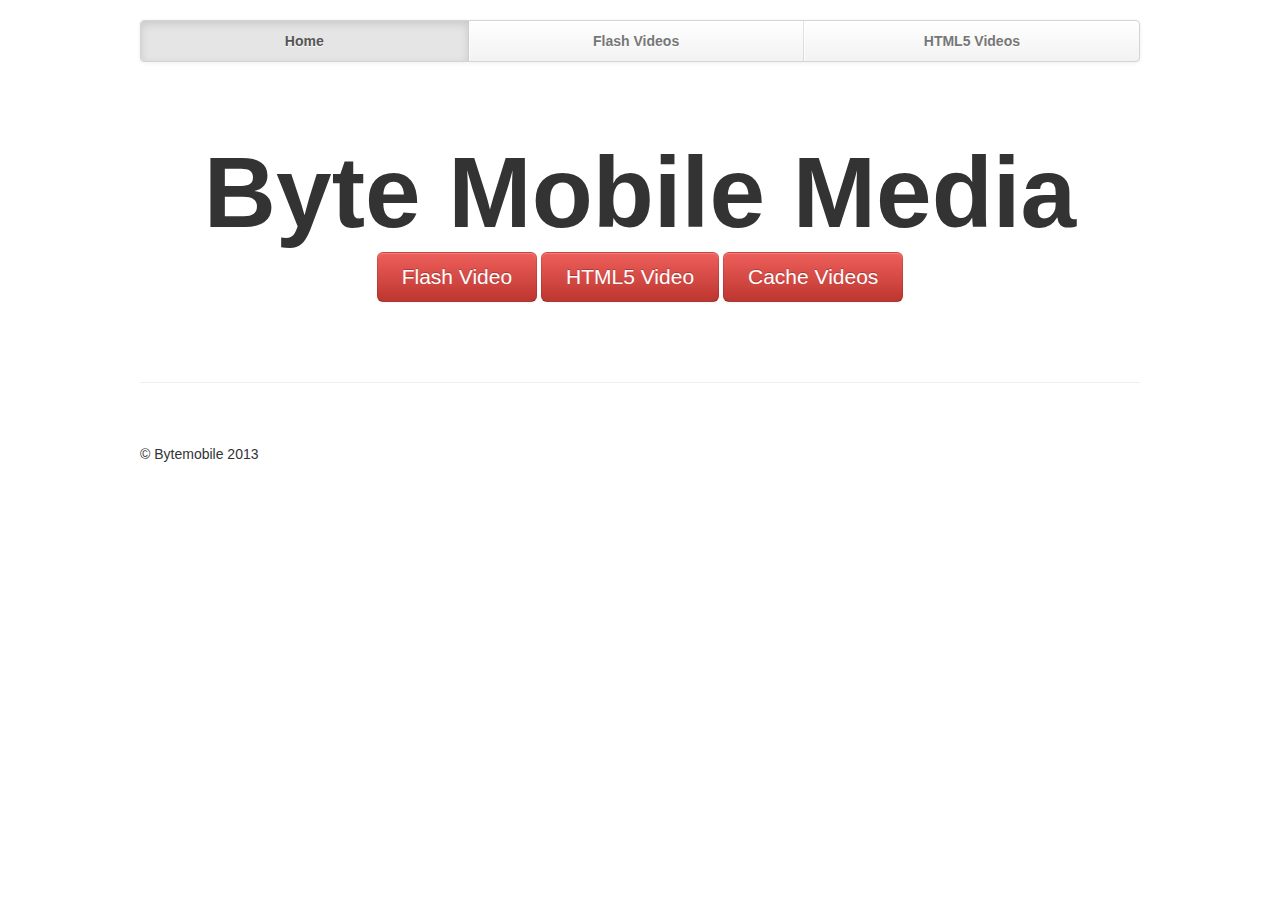
==== index.html @ 1bc18dfa "Included Cache Test Button" ====
<!DOCTYPE html>
<html lang="en">
  <head>
    <meta charset="utf-8">
    <title>Byte Mobile Media</title>
    <meta name="viewport" content="width=device-width, initial-scale=1.0">
    <meta name="description" content="">
    <meta name="author" content="">

    <!-- Le styles -->
    <link href="assets/css/bootstrap.css" rel="stylesheet">
    <style type="text/css">
      body {
        padding-top: 20px;
        padding-bottom: 60px;
      }

      /* Custom container */
      .container {
        margin: 0 auto;
        max-width: 1000px;
      }
      .container > hr {
        margin: 60px 0;
      }

      /* Main marketing message and sign up button */
      .jumbotron {
        margin: 80px 0;
        text-align: center;
      }
      .jumbotron h1 {
        font-size: 100px;
        line-height: 1;
      }
      .jumbotron .lead {
        font-size: 24px;
        line-height: 1.25;
      }
      .jumbotron .btn {
        font-size: 21px;
        padding: 14px 24px;
      }

      /* Supporting marketing content */
      .marketing {
        margin: 60px 0;
      }
      .marketing p + h4 {
        margin-top: 28px;
      }


      /* Customize the navbar links to be fill the entire space of the .navbar */
      .navbar .navbar-inner {
        padding: 0;
      }
      .navbar .nav {
        margin: 0;
        display: table;
        width: 100%;
      }
      .navbar .nav li {
        display: table-cell;
        width: 1%;
        float: none;
      }
      .navbar .nav li a {
        font-weight: bold;
        text-align: center;
        border-left: 1px solid rgba(255,255,255,.75);
        border-right: 1px solid rgba(0,0,0,.1);
      }
      .navbar .nav li:first-child a {
        border-left: 0;
        border-radius: 3px 0 0 3px;
      }
      .navbar .nav li:last-child a {
        border-right: 0;
        border-radius: 0 3px 3px 0;
      }
    </style>
    <link href="../assets/css/bootstrap-responsive.css" rel="stylesheet">

    <!-- HTML5 shim, for IE6-8 support of HTML5 elements -->
    <!--[if lt IE 9]>
      <script src="../assets/js/html5shiv.js"></script>
    <![endif]-->

    <!-- Fav and touch icons -->
    <link rel="apple-touch-icon-precomposed" sizes="144x144" href="../assets/ico/apple-touch-icon-144-precomposed.png">
    <link rel="apple-touch-icon-precomposed" sizes="114x114" href="../assets/ico/apple-touch-icon-114-precomposed.png">
      <link rel="apple-touch-icon-precomposed" sizes="72x72" href="../assets/ico/apple-touch-icon-72-precomposed.png">
                    <link rel="apple-touch-icon-precomposed" href="../assets/ico/apple-touch-icon-57-precomposed.png">
                                   <link rel="shortcut icon" href="../assets/ico/favicon.png">
  </head>

  <body>

    <div class="container">

      <div class="masthead">
        <div class="navbar">
          <div class="navbar-inner">
            <div class="container">
              <ul class="nav">
                <li class="active"><a href="#">Home</a></li>
                <li><a href="video/videoF4V.html">Flash Videos</a></li>
                <li><a href="video/videoHTML5.html">HTML5 Videos</a></li>
              </ul>
            </div>
          </div>
        </div><!-- /.navbar -->
      </div>

      <!-- Jumbotron -->
      <div class="jumbotron">
        
        <h1>Byte Mobile Media</h1>
        <a class="btn btn-large btn-danger" href="video/videoF4V.html">Flash Video</a>
        <a class="btn btn-large btn-danger" href="video/videoHTML5.html">HTML5 Video</a>
        <a class="btn btn-large btn-danger" href="cache_tests/cache_test.html">Cache Videos</a>
      </div>

      <hr>

      <div class="footer">
        <p>&copy; Bytemobile 2013</p>
      </div>

    </div> <!-- /container -->

    <!-- Le javascript
    ================================================== -->
    <!-- Placed at the end of the document so the pages load faster -->
    <script src="../assets/js/jquery.js"></script>
    <script src="../assets/js/bootstrap-transition.js"></script>
    <script src="../assets/js/bootstrap-alert.js"></script>
    <script src="../assets/js/bootstrap-modal.js"></script>
    <script src="../assets/js/bootstrap-dropdown.js"></script>
    <script src="../assets/js/bootstrap-scrollspy.js"></script>
    <script src="../assets/js/bootstrap-tab.js"></script>
    <script src="../assets/js/bootstrap-tooltip.js"></script>
    <script src="../assets/js/bootstrap-popover.js"></script>
    <script src="../assets/js/bootstrap-button.js"></script>
    <script src="../assets/js/bootstrap-collapse.js"></script>
    <script src="../assets/js/bootstrap-carousel.js"></script>
    <script src="../assets/js/bootstrap-typeahead.js"></script>

  </body>
</html>
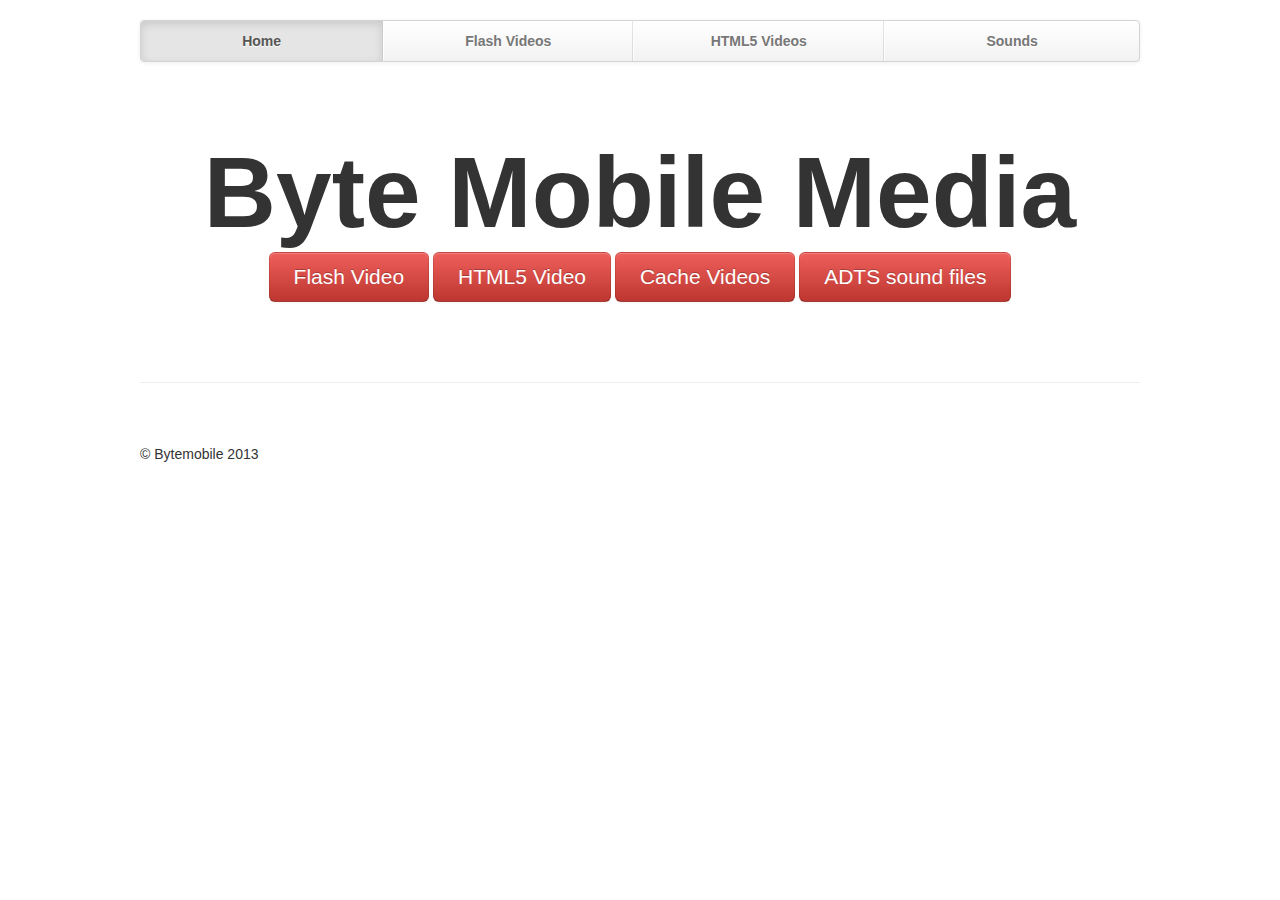
==== commit 17ecd978: "Nav Bar and Links FIX" ====
--- a/index.html
+++ b/index.html
@@ -108,6 +108,7 @@
                 <li class="active"><a href="#">Home</a></li>
                 <li><a href="video/videoF4V.html">Flash Videos</a></li>
                 <li><a href="video/videoHTML5.html">HTML5 Videos</a></li>
+                <li><a href="sounds/sounds.html">Sounds</a></li>
               </ul>
             </div>
           </div>
@@ -116,11 +117,12 @@
 
       <!-- Jumbotron -->
       <div class="jumbotron">
-        
+
         <h1>Byte Mobile Media</h1>
         <a class="btn btn-large btn-danger" href="video/videoF4V.html">Flash Video</a>
         <a class="btn btn-large btn-danger" href="video/videoHTML5.html">HTML5 Video</a>
         <a class="btn btn-large btn-danger" href="cache_tests/cache_test.html">Cache Videos</a>
+        <a class="btn btn-large btn-danger" href="sounds/sounds.html">ADTS sound files</a>
       </div>
 
       <hr>
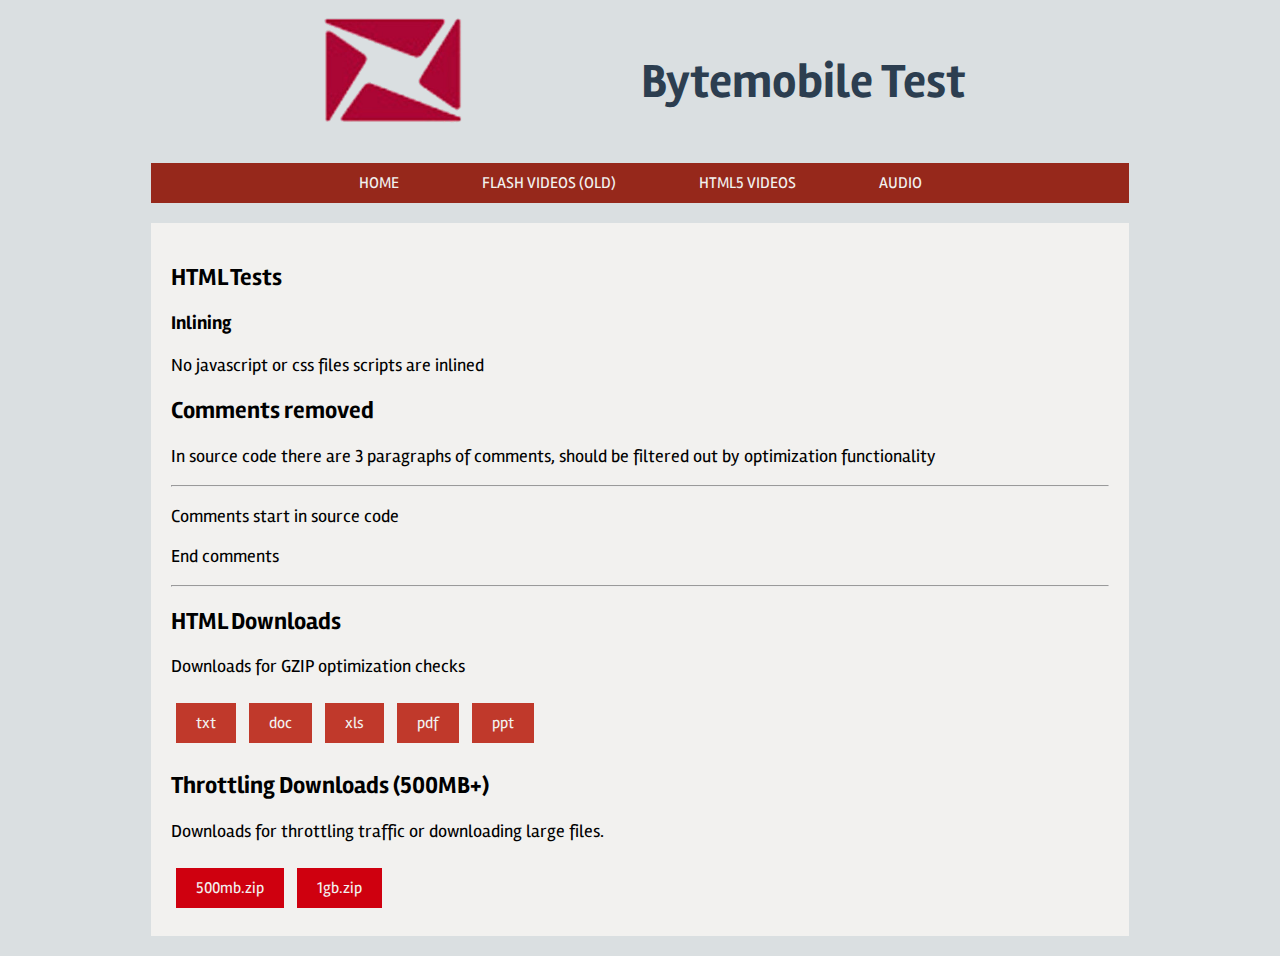
==== commit 4e6ba2d6: "Major Update - text only" ====
--- a/index.html
+++ b/index.html
@@ -1,154 +1,93 @@
-
-<!DOCTYPE html>
-<html lang="en">
+<!DOCTYPE html5>
+<html>
   <head>
     <meta charset="utf-8">
     <title>Byte Mobile Media</title>
-    <meta name="viewport" content="width=device-width, initial-scale=1.0">
-    <meta name="description" content="">
-    <meta name="author" content="">
+    <meta name="viewport" content="width=device-width,initial-scale=1">
+<!-- css and formatting -->
+    <link rel="stylesheet" type="text/css" href="assets/css/styles.css">
+    <link rel="stylesheet" type="text/css" href="assets/css/gridism.css">
+    <link rel="stylesheet" type="text/css" href="assets/css/font-awesome.min.css">  
 
-    <!-- Le styles -->
-    <link href="assets/css/bootstrap.css" rel="stylesheet">
-    <style type="text/css">
-      body {
-        padding-top: 20px;
-        padding-bottom: 60px;
-      }
+    <script src="assets/js/bigSlide.min.js"></script>
+    <script src="assets/js/jquery-1.10.2.min.js"></script>
 
-      /* Custom container */
-      .container {
-        margin: 0 auto;
-        max-width: 1000px;
-      }
-      .container > hr {
-        margin: 60px 0;
-      }
+<!-- FONTS -->
+    <link href='http://fonts.googleapis.com/css?family=Rambla:400,700' rel='stylesheet' type='text/css'>
 
-      /* Main marketing message and sign up button */
-      .jumbotron {
-        margin: 80px 0;
-        text-align: center;
-      }
-      .jumbotron h1 {
-        font-size: 100px;
-        line-height: 1;
-      }
-      .jumbotron .lead {
-        font-size: 24px;
-        line-height: 1.25;
-      }
-      .jumbotron .btn {
-        font-size: 21px;
-        padding: 14px 24px;
-      }
+    <link rel="shortcut icon" href="old/assets/ico/favicon.png">
 
-      /* Supporting marketing content */
-      .marketing {
-        margin: 60px 0;
-      }
-      .marketing p + h4 {
-        margin-top: 28px;
-      }
-
-
-      /* Customize the navbar links to be fill the entire space of the .navbar */
-      .navbar .navbar-inner {
-        padding: 0;
-      }
-      .navbar .nav {
-        margin: 0;
-        display: table;
-        width: 100%;
-      }
-      .navbar .nav li {
-        display: table-cell;
-        width: 1%;
-        float: none;
-      }
-      .navbar .nav li a {
-        font-weight: bold;
-        text-align: center;
-        border-left: 1px solid rgba(255,255,255,.75);
-        border-right: 1px solid rgba(0,0,0,.1);
-      }
-      .navbar .nav li:first-child a {
-        border-left: 0;
-        border-radius: 3px 0 0 3px;
-      }
-      .navbar .nav li:last-child a {
-        border-right: 0;
-        border-radius: 0 3px 3px 0;
-      }
-    </style>
-    <link href="../assets/css/bootstrap-responsive.css" rel="stylesheet">
-
-    <!-- HTML5 shim, for IE6-8 support of HTML5 elements -->
-    <!--[if lt IE 9]>
-      <script src="../assets/js/html5shiv.js"></script>
-    <![endif]-->
-
-    <!-- Fav and touch icons -->
-    <link rel="apple-touch-icon-precomposed" sizes="144x144" href="../assets/ico/apple-touch-icon-144-precomposed.png">
-    <link rel="apple-touch-icon-precomposed" sizes="114x114" href="../assets/ico/apple-touch-icon-114-precomposed.png">
-      <link rel="apple-touch-icon-precomposed" sizes="72x72" href="../assets/ico/apple-touch-icon-72-precomposed.png">
-                    <link rel="apple-touch-icon-precomposed" href="../assets/ico/apple-touch-icon-57-precomposed.png">
-                                   <link rel="shortcut icon" href="../assets/ico/favicon.png">
   </head>
 
-  <body>
+<body class="wrapper push">
+ 
+<div class="wrap whole">
+  <div class="grid">
+    <a href="#menu" class="menu-link pull-left hide-until-mobiles"></a>
+    <div class="unit one-third align-right center-on-mobiles"><img class="ri" src="assets/img/byte_logo.png"> </div>
+    <div class="unit two-thirds align-center title"><h1>Bytemobile Test</h1></div>
+  </div>
+</div>
+<!-- NAV MENUS -->
+<div class="wrap grid whole">
+  <nav id="menu" class="panel" role="navigation">
+        <ul>
+            <li><a class="nav_link" href="index.html">Home</a></li>
+            <li><a class="nav_link" href="old/video/videoF4V.html">Flash Videos (old)</a></li>
+            <li><a class="nav_link" href="html5.html">HTML5 Videos</a></li>
+            <li><a class="nav_link" href="audio.html">Audio</a></li>
+        </ul>
+  </nav>
+    <div class="full_bar">
+          <div class="nav hide-on-mobiles">
+            <ul>
+              <li><a href="index.html">Home</a></li>
+              <li><a href="old/video/videoF4V.html">Flash Videos (old)</a></li>
+              <li><a href="html5.html">HTML5 Videos</a></li>
+              <li><a href="audio.html">Audio</a></li>
+            </ul>
+          </div>
+      </div>
+</div>
 
-    <div class="container">
+<div class="wrap grid whole">
+  <div class="content">
+    <h2>HTML Tests</h2>
+    <h3>Inlining</h3>
+    <p>No javascript or css files scripts are inlined</p>
 
-      <div class="masthead">
-        <div class="navbar">
-          <div class="navbar-inner">
-            <div class="container">
-              <ul class="nav">
-                <li class="active"><a href="#">Home</a></li>
-                <li><a href="video/videoF4V.html">Flash Videos</a></li>
-                <li><a href="video/videoHTML5.html">HTML5 Videos</a></li>
-                <li><a href="sounds/sounds.html">Sounds</a></li>
-              </ul>
-            </div>
-          </div>
-        </div><!-- /.navbar -->
-      </div>
+    <h2>Comments removed</h2>
+    <p>In source code there are 3 paragraphs of comments, should be filtered out by optimization functionality</p>
+    <hr>
+    <p>Comments start in source code</p>
+    <!-- COMMENTS -->
+    <!-- Lorem ipsum dolor sit amet, consectetur adipiscing elit. Pellentesque augue ipsum, volutpat ac vulputate at, fermentum id mauris. Donec vitae leo diam. Morbi ultricies leo a scelerisque blandit. Fusce dignissim consectetur pellentesque. Curabitur pharetra fringilla odio, quis lacinia odio rutrum sit amet. Sed ligula purus, cursus eget metus eget, iaculis egestas elit. Vestibulum malesuada commodo nisl vitae eleifend. Vestibulum lorem lectus, vehicula ac molestie eu, commodo eget massa. In augue enim, accumsan ac turpis et, tristique varius ligula.
 
-      <!-- Jumbotron -->
-      <div class="jumbotron">
+    Sed tempus nibh at elit bibendum posuere. Etiam diam nulla, vulputate quis magna id, convallis mollis tortor. Maecenas sollicitudin magna vel nunc viverra, id venenatis ligula rutrum. Maecenas vulputate lobortis sem vitae fringilla. Pellentesque dolor mi, dignissim vitae facilisis molestie, fermentum ut orci. Etiam bibendum pellentesque auctor. Class aptent taciti sociosqu ad litora torquent per conubia nostra, per inceptos himenaeos. Morbi sollicitudin, mauris nec imperdiet sollicitudin, magna nisl sodales enim, ut facilisis odio massa ac nulla.
 
-        <h1>Byte Mobile Media</h1>
-        <a class="btn btn-large btn-danger" href="video/videoF4V.html">Flash Video</a>
-        <a class="btn btn-large btn-danger" href="video/videoHTML5.html">HTML5 Video</a>
-        <a class="btn btn-large btn-danger" href="cache_tests/cache_test.html">Cache Videos</a>
-        <a class="btn btn-large btn-danger" href="sounds/sounds.html">ADTS sound files</a>
-      </div>
+    In rhoncus nulla et quam porttitor ornare. Praesent metus sem, mattis quis tempor sed, suscipit id risus. Sed adipiscing aliquet nisi, bibendum auctor neque. Proin eget ante et magna semper pharetra ut at leo. Integer lacus tortor, dapibus sit amet neque non, hendrerit sollicitudin quam. Cras ante risus, ultrices sed egestas nec, vestibulum a turpis. Aliquam vehicula, libero aliquam ultrices fermentum, tortor dolor tempor enim, ac pellentesque dui quam eget mi. Vivamus euismod interdum nibh, vel porta magna pulvinar et. In hac habitasse platea dictumst. Morbi quis pharetra nibh. Aliquam rutrum est tincidunt augue condimentum volutpat. Duis sit amet mi est. -->
+    <p>End comments</p>
+    <hr>
+    <h2>HTML Downloads</h2>
+      <p>Downloads for GZIP optimization checks</p>
+      <div class="btn dark_highlight"><a href="assets/files/commands_notes.txt" target="_blank">TXT</a></div>
+      <div class="btn dark_highlight"><a href="assets/files/image_resizing_lab.docx" target="_blank">DOC</a></div>
+      <div class="btn dark_highlight"><a href="assets/files/R7_sample.xlsx" target="_blank">XLS</a></div>
+      <div class="btn dark_highlight"><a href="assets/files/rtmp_specification_1.0.pdf" target="_blank">PDF</a></div>
+      <div class="btn dark_highlight"><a href="assets/files/T3100_tips.pptx" target="_blank">PPT</a></div>
+    <h2>Throttling Downloads (500MB+)</h2>
+      <p>Downloads for throttling traffic or downloading large files.</p>
+      <div class="btn default"><a href="assets/files/512MB.zip" target="_blank">500MB.zip</a></div>
+      <div class="btn default"><a href="assets/files/1GB.zip" target="_blank">1GB.zip</a></div>
+  </div>
+</div>
 
-      <hr>
+<script>
+    $(document).ready(function() {
+        $('.menu-link').bigSlide();
+    });
+</script>
 
-      <div class="footer">
-        <p>&copy; Bytemobile 2013</p>
-      </div>
+</body>
 
-    </div> <!-- /container -->
-
-    <!-- Le javascript
-    ================================================== -->
-    <!-- Placed at the end of the document so the pages load faster -->
-    <script src="../assets/js/jquery.js"></script>
-    <script src="../assets/js/bootstrap-transition.js"></script>
-    <script src="../assets/js/bootstrap-alert.js"></script>
-    <script src="../assets/js/bootstrap-modal.js"></script>
-    <script src="../assets/js/bootstrap-dropdown.js"></script>
-    <script src="../assets/js/bootstrap-scrollspy.js"></script>
-    <script src="../assets/js/bootstrap-tab.js"></script>
-    <script src="../assets/js/bootstrap-tooltip.js"></script>
-    <script src="../assets/js/bootstrap-popover.js"></script>
-    <script src="../assets/js/bootstrap-button.js"></script>
-    <script src="../assets/js/bootstrap-collapse.js"></script>
-    <script src="../assets/js/bootstrap-carousel.js"></script>
-    <script src="../assets/js/bootstrap-typeahead.js"></script>
-
-  </body>
-</html>
+</html>--- a/assets/css/styles.css
+++ b/assets/css/styles.css
@@ -0,0 +1,530 @@
+@-webkit-viewport {
+  width: device-width;
+}
+
+@-moz-viewport {
+  width: device-width;
+}
+
+@-ms-viewport {
+  width: device-width;
+}
+
+@-o-viewport {
+  width: device-width;
+}
+
+@viewport {
+  width: device-width;
+}
+
+/* line 10, sass/partials/_base.scss */
+body {
+  font-family: 'Rambla',sans-serif;
+  background-color: #dadfe1;
+  margin: 0px;
+}
+
+/* line 16, sass/partials/_base.scss */
+h1 {
+  color: #2c3e50;
+  font-size: 3em;
+  padding: 10px;
+}
+
+/* line 22, sass/partials/_base.scss */
+h4 {
+  -webkit-margin-before: 1em;
+  -webkit-margin-after: 0.5em;
+}
+
+/* line 27, sass/partials/_base.scss */
+p {
+  font-size: 18px;
+}
+
+/* line 31, sass/partials/_base.scss */
+p.smaller {
+  font-size: 15px;
+}
+
+/* line 35, sass/partials/_base.scss */
+p.small_menu {
+  font-size: 12px;
+}
+
+/* line 39, sass/partials/_base.scss */
+a {
+  color: #96281b;
+  text-decoration: none;
+}
+
+/* line 44, sass/partials/_base.scss */
+.external {
+  line-height: 200%;
+}
+/* line 46, sass/partials/_base.scss */
+.external:hover {
+  color: #c0392b;
+}
+
+/* line 51, sass/partials/_base.scss */
+.italics {
+  font-style: italic;
+  font-size: 1em;
+  clear: both;
+  display: block;
+  -webkit-margin-before: 0.75em;
+  -webkit-margin-after: 0.25em;
+  -webkit-margin-start: 0px;
+  -webkit-margin-end: 0px;
+}
+
+/* line 62, sass/partials/_base.scss */
+.bold_statement {
+  letter-spacing: 2px;
+  font-style: bold;
+  text-transform: uppercase;
+}
+
+/* line 68, sass/partials/_base.scss */
+.footer_bar {
+  text-align: center;
+  background-color: #cf000f;
+  padding: 10px;
+}
+/* line 72, sass/partials/_base.scss */
+.footer_bar span {
+  color: #f2f1ef;
+  font-size: 12px;
+  padding: 5px;
+}
+/* line 77, sass/partials/_base.scss */
+.footer_bar a {
+  font-size: 12px;
+  color: #f2f1ef;
+}
+
+/* line 83, sass/partials/_base.scss */
+.content {
+  padding: 20px;
+  margin: 20px 0;
+  background-color: #f2f1ef;
+}
+
+/* line 89, sass/partials/_base.scss */
+.content_secondary {
+  color: #f2f1ef;
+  background-color: #96281b;
+}
+
+/* line 94, sass/partials/_base.scss */
+.content_tertiary {
+  color: #f2f1ef;
+  background-color: #cf000f;
+}
+
+/*
+==================IMAGES NAVIGATION====================
+*/
+/* line 103, sass/partials/_base.scss */
+img.logo {
+  max-width: 20%;
+}
+
+/* line 107, sass/partials/_base.scss */
+img.main {
+  max-width: 100%;
+}
+
+/* line 111, sass/partials/_base.scss */
+img.ri {
+  max-width: 50%;
+}
+
+/* line 115, sass/partials/_base.scss */
+img.banner {
+  max-width: 100%;
+}
+
+/*
+==================TABLET BASICS====================
+*/
+@media screen and (max-width: 968px) {
+  /* line 124, sass/partials/_base.scss */
+  h1 {
+    color: #dadfe1;
+    font-size: 2em;
+    padding: 0px;
+    margin: 0px;
+  }
+
+  /* line 130, sass/partials/_base.scss */
+  h2 {
+    font-size: 1.5em;
+  }
+
+  /* line 133, sass/partials/_base.scss */
+  h3 {
+    font-size: 1em;
+  }
+
+  /* line 136, sass/partials/_base.scss */
+  .nav li a {
+    font-size: 0.75em;
+  }
+
+  /* line 139, sass/partials/_base.scss */
+  p {
+    font-size: 1em;
+  }
+
+  /* line 142, sass/partials/_base.scss */
+  .italics {
+    font-size: 0.9em;
+  }
+
+  /* line 145, sass/partials/_base.scss */
+  a {
+    padding: 10px 20px;
+  }
+
+  /* line 148, sass/partials/_base.scss */
+  .wrapper {
+    position: relative;
+    margin: 0 auto;
+    padding: 10px;
+  }
+}
+/*
+==================MOBILE BASICS====================
+*/
+@media screen and (max-width: 640px) {
+  /* line 160, sass/partials/_base.scss */
+  h1 {
+    color: #dadfe1;
+    font-size: 2em;
+    padding: 0px;
+    margin: 0px;
+  }
+
+  /* line 166, sass/partials/_base.scss */
+  p {
+    font-size: 1.0em;
+  }
+
+  /* line 169, sass/partials/_base.scss */
+  img.logo {
+    max-width: 40%;
+  }
+
+  /* line 172, sass/partials/_base.scss */
+  .wrapper {
+    position: relative;
+    margin: 0 auto;
+    padding: 10px;
+  }
+}
+/* line 1, sass/partials/_buttons.scss */
+.btn {
+  border: none;
+  background: none;
+  padding: 10px 20px;
+  display: inline-block;
+  margin: 8px 5px;
+  text-transform: lowercase;
+  text-decoration: none;
+  outline: none;
+  position: relative;
+  border-radius: 0px;
+  -webkit-transition: all 0.1s;
+  -moz-transition: all 0.1s;
+  transition: all 0.1s;
+}
+
+/* line 17, sass/partials/_buttons.scss */
+.default {
+  color: #dadfe1;
+  background-color: #cf000f;
+}
+/* line 20, sass/partials/_buttons.scss */
+.default a {
+  color: #f2f1ef;
+}
+/* line 23, sass/partials/_buttons.scss */
+.default:hover {
+  box-shadow: 0px -3px 0px 0px #96281b inset;
+  outline: 0 6px #96281b;
+  background-color: #cf000f;
+}
+/* line 28, sass/partials/_buttons.scss */
+.default:active {
+  background-color: #96281b;
+  top: 0px;
+}
+
+/* line 34, sass/partials/_buttons.scss */
+.dark_highlight {
+  color: #dadfe1;
+  background-color: #c0392b;
+}
+/* line 37, sass/partials/_buttons.scss */
+.dark_highlight a {
+  color: #f2f1ef;
+}
+/* line 40, sass/partials/_buttons.scss */
+.dark_highlight:hover {
+  box-shadow: 0px -3px 0px 0px #96281b inset;
+  outline: 0 6px #96281b;
+  background-color: #c0392b;
+}
+/* line 45, sass/partials/_buttons.scss */
+.dark_highlight:active {
+  background-color: #96281b;
+  top: 0px;
+}
+
+/* line 54, sass/partials/_buttons.scss */
+.facebook {
+  background-color: #cf000f;
+}
+/* line 56, sass/partials/_buttons.scss */
+.facebook a {
+  color: #f2f1ef;
+}
+/* line 59, sass/partials/_buttons.scss */
+.facebook:hover {
+  box-shadow: 0px -3px 0px 0px #758ab6 inset;
+  outline: 0 6px #96281b;
+  background-color: #3b5998;
+}
+/* line 64, sass/partials/_buttons.scss */
+.facebook:active {
+  background-color: #3b5998;
+  top: 0px;
+}
+
+/* line 70, sass/partials/_buttons.scss */
+.twitter {
+  background-color: #cf000f;
+}
+/* line 72, sass/partials/_buttons.scss */
+.twitter a {
+  color: #f2f1ef;
+}
+/* line 75, sass/partials/_buttons.scss */
+.twitter:hover {
+  box-shadow: 0px -3px 0px 0px #8bdfff inset;
+  outline: 0 6px #96281b;
+  background-color: #00aced;
+}
+/* line 80, sass/partials/_buttons.scss */
+.twitter:active {
+  background-color: #00aced;
+  top: 0px;
+}
+
+/* line 86, sass/partials/_buttons.scss */
+.google {
+  background-color: #cf000f;
+}
+/* line 88, sass/partials/_buttons.scss */
+.google a {
+  color: #f2f1ef;
+}
+/* line 91, sass/partials/_buttons.scss */
+.google:hover {
+  box-shadow: 0px -3px 0px 0px #e78174 inset;
+  outline: 0 6px #96281b;
+  background-color: #dd4b39;
+}
+/* line 96, sass/partials/_buttons.scss */
+.google:active {
+  background-color: #dd4b39;
+  top: 0px;
+}
+
+/* line 104, sass/partials/_buttons.scss */
+.right {
+  float: right;
+  clear: both;
+}
+
+/* line 109, sass/partials/_buttons.scss */
+.left {
+  float: left;
+}
+
+/* line 113, sass/partials/_buttons.scss */
+.bottom {
+  position: absolute;
+  bottom: 0px;
+}
+
+/*
+==================DESKTOP NAVIGATION====================
+*/
+/* line 6, sass/partials/_navigation.scss */
+.nav {
+  background-color: #96281b;
+  list-style: none;
+  margin: 0px;
+  padding: 0px;
+  text-align: center;
+}
+/* line 12, sass/partials/_navigation.scss */
+.nav ul {
+  padding: 0px;
+  margin: 0px;
+}
+/* line 16, sass/partials/_navigation.scss */
+.nav li {
+  display: inline;
+  padding: 10px;
+  margin: 0px;
+}
+/* line 20, sass/partials/_navigation.scss */
+.nav li:hover {
+  box-shadow: 0px -5px 0px 0px #c0392b inset;
+}
+/* line 23, sass/partials/_navigation.scss */
+.nav li:active {
+  background-color: #cf000f;
+}
+/* line 27, sass/partials/_navigation.scss */
+.nav a {
+  font-size: 1em;
+  color: #f2f1ef;
+  display: inline-block;
+  text-decoration: none;
+  text-transform: uppercase;
+  padding: 10px 30px;
+  margin: 0px;
+}
+
+/*
+==================HIDDEN NAVIGATION====================
+*/
+/* line 42, sass/partials/_navigation.scss */
+.wrapper {
+  position: relative;
+  margin: 0 auto;
+}
+
+/* line 47, sass/partials/_navigation.scss */
+.menu-link {
+  color: #f2f1ef;
+  position: absolute;
+  font-size: 1.5em;
+  padding: 0 0.5em;
+  background-color: #96281b;
+}
+/* line 53, sass/partials/_navigation.scss */
+.menu-link:hover {
+  background-color: #c0392b;
+}
+/* line 56, sass/partials/_navigation.scss */
+.menu-link:active {
+  background-color: #cf000f;
+}
+
+/* line 61, sass/partials/_navigation.scss */
+.subtitle {
+  text-align: center;
+  font-size: 1.125em;
+  margin: .5em 0;
+}
+
+/*
+==================HIDDEN NAVIGATION PANEL====================
+*/
+/* line 94, sass/partials/_navigation.scss */
+.panel {
+  text-transform: uppercase;
+  background: #cf000f;
+  z-index: 9999;
+  position: fixed;
+  left: -15.625em;
+  /*or width of your navigation panel*/
+  width: 15.625em;
+  /*should match the above value*/
+}
+/* line 101, sass/partials/_navigation.scss */
+.panel ul {
+  list-style-type: none;
+  padding: 0px;
+  margin: 0px;
+}
+/* line 105, sass/partials/_navigation.scss */
+.panel ul li {
+  padding: 1em;
+  box-shadow: 0px -1px 0px 0px #c0392b inset;
+}
+/* line 108, sass/partials/_navigation.scss */
+.panel ul li:hover {
+  background-color: #c0392b;
+}
+/* line 112, sass/partials/_navigation.scss */
+.panel ul a {
+  color: #dadfe1;
+  padding: 1em;
+}
+/* line 115, sass/partials/_navigation.scss */
+.panel ul a.nav_link {
+  font-size: 1em;
+}
+
+/* line 122, sass/partials/_navigation.scss */
+.nav-icon {
+  margin-right: 6px;
+}
+
+/* CSV Table Classes */
+/* line 2, sass/partials/_tables.scss */
+TABLE.CSVTable {
+  border-collapse: collapse;
+  width: 100%;
+}
+
+/* Header */
+/* line 8, sass/partials/_tables.scss */
+TABLE.CSVTable THEAD TR {
+  color: #f2f1ef;
+  background: #96281b;
+}
+
+/* line 13, sass/partials/_tables.scss */
+TABLE.CSVTable TH {
+  font-size: 1em;
+}
+
+/* Table Cells */
+/* line 18, sass/partials/_tables.scss */
+TABLE.CSVTable TD, TABLE.CSVTable TH {
+  width: 25%;
+  padding: 10px;
+  text-align: left;
+  border-bottom: 1px solid #f2f1ef;
+  border-top: 1px solid transparent;
+}
+
+/* Default background color for rows */
+/* line 26, sass/partials/_tables.scss */
+TABLE.CSVTable TR {
+  background: #f2f1ef;
+}
+
+/* Background color for odd rows */
+/* line 30, sass/partials/_tables.scss */
+TABLE.CSVTable TR.odd {
+  background: #d64541;
+}
+
+/* Hover color for all rows */
+/* line 34, sass/partials/_tables.scss */
+TABLE.CSVTable TR:hover {
+  color: #f2f1ef;
+  background: #96281b;
+}
+
+/* Source code */
--- a/assets/css/gridism.css
+++ b/assets/css/gridism.css
@@ -0,0 +1,129 @@
+/*
+ * Gridism
+ * A simple, responsive, and handy CSS grid by @cobyism
+ * https://github.com/cobyism/gridism
+ */
+
+/* Preserve some sanity */
+.grid,
+.unit {
+  -webkit-box-sizing: border-box;
+  -moz-box-sizing: border-box;
+  box-sizing: border-box;
+}
+
+/* Set up some rules to govern the grid */
+.grid {
+  display: block;
+  clear: both;
+}
+.grid .unit {
+  float: left;
+  width: 100%;
+  padding: 10px;
+}
+
+/* This ensures the outer gutters are equal to the (doubled) inner gutters. */
+.grid .unit:first-child {
+    padding-left: 10px;
+    padding-right: 10px;
+ }
+.grid .unit:last-child {
+  padding-left: 10px;
+  padding-right: 10px;
+}
+
+/* Nested grids already have padding though, so let’s nuke it */
+.unit .unit:first-child { padding-left: 10px; }
+.unit .unit:last-child { padding-right: 10px; }
+.unit .grid:first-child > .unit { padding-top: 10px; }
+.unit .grid:last-child > .unit { padding-bottom: 10px; }
+
+/* Let people nuke the gutters/padding completely in a couple of ways */
+.no-gutters .unit,
+.unit.no-gutters {
+  padding: 0 !important;
+}
+
+/* Wrapping at a maximum width is optional */
+
+.wrap .grid,
+.grid.wrap {
+  position: relative;
+  max-width: 978px;
+  margin: 0 auto;
+}
+
+/* Width classes also have shorthand versions numbered as fractions
+ * For example: for a grid unit 1/3 (one third) of the parent width,
+ * simply apply class="w-1-3" to the element. */
+.grid .whole,          .grid .w-1-1 { width: 100%; }
+.grid .half,           .grid .w-1-2 { width: 50%; }
+.grid .one-third,      .grid .w-1-3 { width: 33.3332%; }
+.grid .two-thirds,     .grid .w-2-3 { width: 66.6665%; }
+.grid .one-quarter,    .grid .w-1-4 { width: 25%; }
+.grid .three-quarters, .grid .w-3-4 { width: 75%; }
+.grid .one-fifth,      .grid .w-1-5 { width: 20%; }
+.grid .two-fifths,     .grid .w-2-5 { width: 40%; }
+.grid .three-fifths,   .grid .w-3-5 { width: 60%; }
+.grid .four-fifths,    .grid .w-4-5 { width: 80%; }
+.grid .golden-small,   .grid .w-g-s { width: 38.2716%; } /* Golden section: smaller piece */
+.grid .golden-large,   .grid .w-g-l { width: 61.7283%; } /* Golden section: larger piece */
+
+/* Clearfix after every .grid */
+.grid {
+  *zoom: 1;
+}
+.grid:before, .grid:after {
+  display: table;
+  content: "";
+  line-height: 0;
+}
+.grid:after {
+  clear: both;
+}
+
+/* Utility classes */
+.align-center { text-align: center; }
+.align-left   { text-align: left; }
+.align-right  { text-align: right; }
+.pull-left    { float: left; }
+.pull-right   { float: right; }
+
+/* Responsive Stuff */
+@media screen and (max-width: 640px) {
+  /* Stack anything that isn’t full-width on smaller screens */
+  .grid .unit {
+    width: 100% !important;
+    padding-left: 0px;
+    padding-right: 0px;
+  }
+  .unit .grid .unit {
+    padding-left: 0px;
+    padding-right: 0px;
+  }
+
+  /* Sometimes, you just want to be different on small screens */
+  .center-on-mobiles {
+    text-align: center !important;
+  }
+  .hide-on-mobiles {
+    display: none !important;
+  }
+}
+
+/* Expand the wrap a bit further on larger screens */
+@media screen and (min-width: 1180px) {
+  .wider .grid {
+    max-width: 1180px;
+    margin: 0 auto;
+  }
+}
+
+
+@media screen and (min-width: 640px) {
+  .hide-until-mobiles {
+    display: none;
+  }
+
+
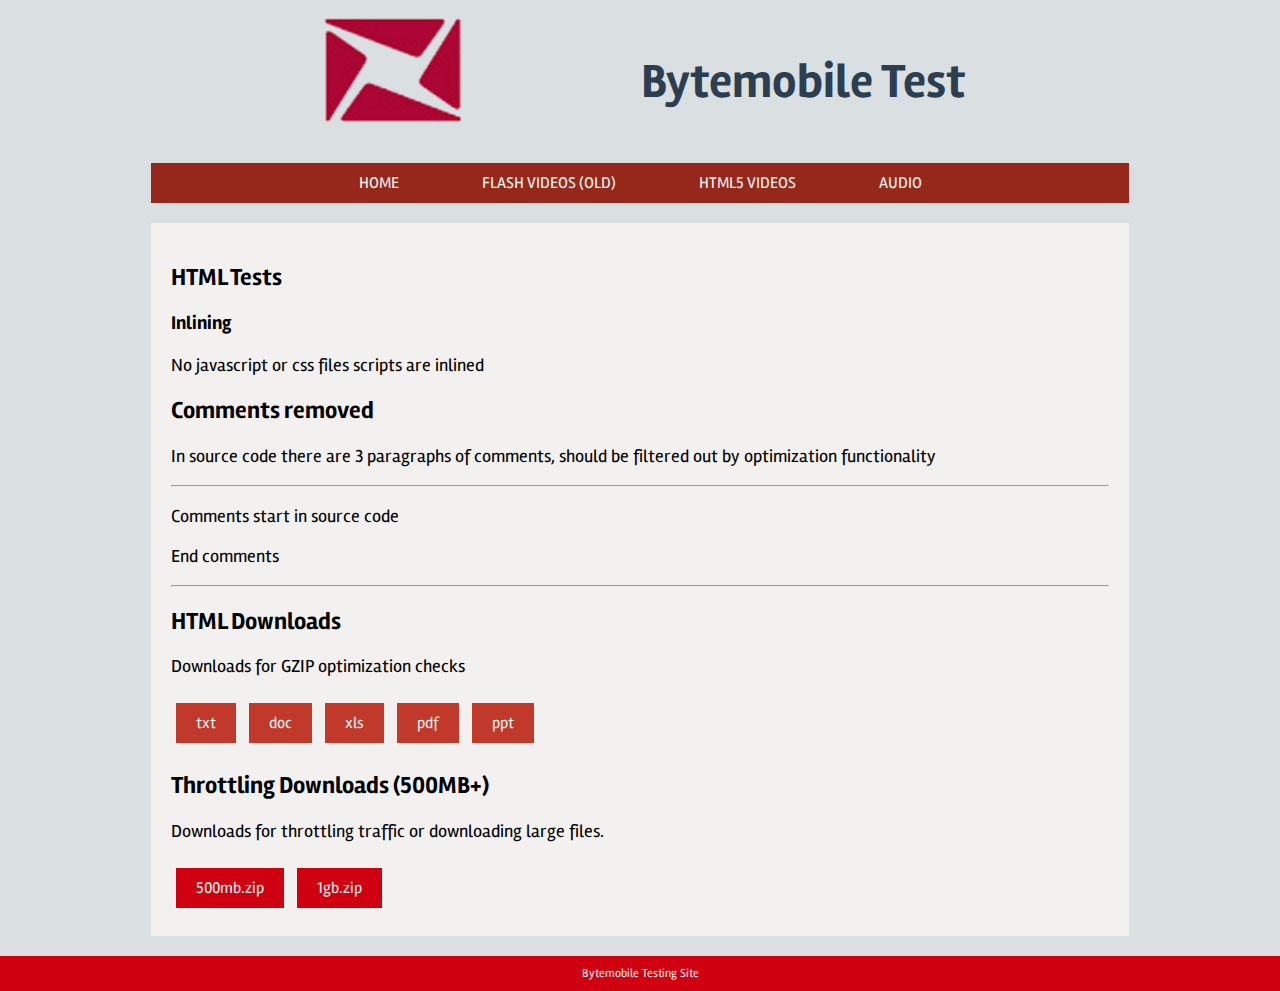
==== commit d0bb73e8: "Added old_folder" ====
--- a/index.html
+++ b/index.html
@@ -8,9 +8,9 @@
     <link rel="stylesheet" type="text/css" href="assets/css/styles.css">
     <link rel="stylesheet" type="text/css" href="assets/css/gridism.css">
     <link rel="stylesheet" type="text/css" href="assets/css/font-awesome.min.css">  
-
+    
+    <script src="assets/js/jquery-1.10.2.min.js"></script>
     <script src="assets/js/bigSlide.min.js"></script>
-    <script src="assets/js/jquery-1.10.2.min.js"></script>
 
 <!-- FONTS -->
     <link href='http://fonts.googleapis.com/css?family=Rambla:400,700' rel='stylesheet' type='text/css'>
@@ -20,14 +20,15 @@
   </head>
 
 <body class="wrapper push">
- 
+
 <div class="wrap whole">
   <div class="grid">
-    <a href="#menu" class="menu-link pull-left hide-until-mobiles"></a>
+    <a href="#menu" class="menu-link pull-left hide-until-mobiles"><i class="fa fa-bars"></i></a>
     <div class="unit one-third align-right center-on-mobiles"><img class="ri" src="assets/img/byte_logo.png"> </div>
     <div class="unit two-thirds align-center title"><h1>Bytemobile Test</h1></div>
   </div>
 </div>
+
 <!-- NAV MENUS -->
 <div class="wrap grid whole">
   <nav id="menu" class="panel" role="navigation">
@@ -77,9 +78,13 @@
       <div class="btn dark_highlight"><a href="assets/files/T3100_tips.pptx" target="_blank">PPT</a></div>
     <h2>Throttling Downloads (500MB+)</h2>
       <p>Downloads for throttling traffic or downloading large files.</p>
-      <div class="btn default"><a href="assets/files/512MB.zip" target="_blank">500MB.zip</a></div>
-      <div class="btn default"><a href="assets/files/1GB.zip" target="_blank">1GB.zip</a></div>
+      <div class="btn default"><a href="http://download.thinkbroadband.com/512MB.zip" target="_blank">500MB.zip</a></div>
+      <div class="btn default"><a href="http://download.thinkbroadband.com/1GB.zip" target="_blank">1GB.zip</a></div>
   </div>
+</div>
+
+<div class="footer_bar">
+  <span>Bytemobile Testing Site</span>
 </div>
 
 <script>
--- a/assets/css/styles.css
+++ b/assets/css/styles.css
@@ -92,33 +92,34 @@
   text-align: center;
   background-color: #cf000f;
   padding: 10px;
-}
-/* line 72, sass/partials/_base.scss */
+  margin-bottom: 0px;
+}
+/* line 73, sass/partials/_base.scss */
 .footer_bar span {
   color: #f2f1ef;
   font-size: 12px;
   padding: 5px;
 }
-/* line 77, sass/partials/_base.scss */
+/* line 78, sass/partials/_base.scss */
 .footer_bar a {
   font-size: 12px;
   color: #f2f1ef;
 }
 
-/* line 83, sass/partials/_base.scss */
+/* line 84, sass/partials/_base.scss */
 .content {
   padding: 20px;
   margin: 20px 0;
   background-color: #f2f1ef;
 }
 
-/* line 89, sass/partials/_base.scss */
+/* line 90, sass/partials/_base.scss */
 .content_secondary {
   color: #f2f1ef;
   background-color: #96281b;
 }
 
-/* line 94, sass/partials/_base.scss */
+/* line 95, sass/partials/_base.scss */
 .content_tertiary {
   color: #f2f1ef;
   background-color: #cf000f;
@@ -127,22 +128,22 @@
 /*
 ==================IMAGES NAVIGATION====================
 */
-/* line 103, sass/partials/_base.scss */
+/* line 104, sass/partials/_base.scss */
 img.logo {
   max-width: 20%;
 }
 
-/* line 107, sass/partials/_base.scss */
+/* line 108, sass/partials/_base.scss */
 img.main {
   max-width: 100%;
 }
 
-/* line 111, sass/partials/_base.scss */
+/* line 112, sass/partials/_base.scss */
 img.ri {
   max-width: 50%;
 }
 
-/* line 115, sass/partials/_base.scss */
+/* line 116, sass/partials/_base.scss */
 img.banner {
   max-width: 100%;
 }
@@ -151,45 +152,45 @@
 ==================TABLET BASICS====================
 */
 @media screen and (max-width: 968px) {
-  /* line 124, sass/partials/_base.scss */
+  /* line 125, sass/partials/_base.scss */
   h1 {
-    color: #dadfe1;
+    color: #2c3e50;
     font-size: 2em;
     padding: 0px;
     margin: 0px;
   }
 
-  /* line 130, sass/partials/_base.scss */
+  /* line 131, sass/partials/_base.scss */
   h2 {
     font-size: 1.5em;
   }
 
-  /* line 133, sass/partials/_base.scss */
+  /* line 134, sass/partials/_base.scss */
   h3 {
     font-size: 1em;
   }
 
-  /* line 136, sass/partials/_base.scss */
+  /* line 137, sass/partials/_base.scss */
   .nav li a {
     font-size: 0.75em;
   }
 
-  /* line 139, sass/partials/_base.scss */
+  /* line 140, sass/partials/_base.scss */
   p {
     font-size: 1em;
   }
 
-  /* line 142, sass/partials/_base.scss */
+  /* line 143, sass/partials/_base.scss */
   .italics {
     font-size: 0.9em;
   }
 
-  /* line 145, sass/partials/_base.scss */
+  /* line 146, sass/partials/_base.scss */
   a {
     padding: 10px 20px;
   }
 
-  /* line 148, sass/partials/_base.scss */
+  /* line 149, sass/partials/_base.scss */
   .wrapper {
     position: relative;
     margin: 0 auto;
@@ -200,25 +201,25 @@
 ==================MOBILE BASICS====================
 */
 @media screen and (max-width: 640px) {
-  /* line 160, sass/partials/_base.scss */
+  /* line 161, sass/partials/_base.scss */
   h1 {
-    color: #dadfe1;
-    font-size: 2em;
+    color: #2c3e50;
+    font-size: 1.5em;
     padding: 0px;
     margin: 0px;
   }
 
-  /* line 166, sass/partials/_base.scss */
+  /* line 167, sass/partials/_base.scss */
   p {
     font-size: 1.0em;
   }
 
-  /* line 169, sass/partials/_base.scss */
+  /* line 170, sass/partials/_base.scss */
   img.logo {
     max-width: 40%;
   }
 
-  /* line 172, sass/partials/_base.scss */
+  /* line 173, sass/partials/_base.scss */
   .wrapper {
     position: relative;
     margin: 0 auto;
@@ -416,7 +417,7 @@
   color: #f2f1ef;
   position: absolute;
   font-size: 1.5em;
-  padding: 0 0.5em;
+  padding: 0.25em 0.5em;
   background-color: #96281b;
 }
 /* line 53, sass/partials/_navigation.scss */
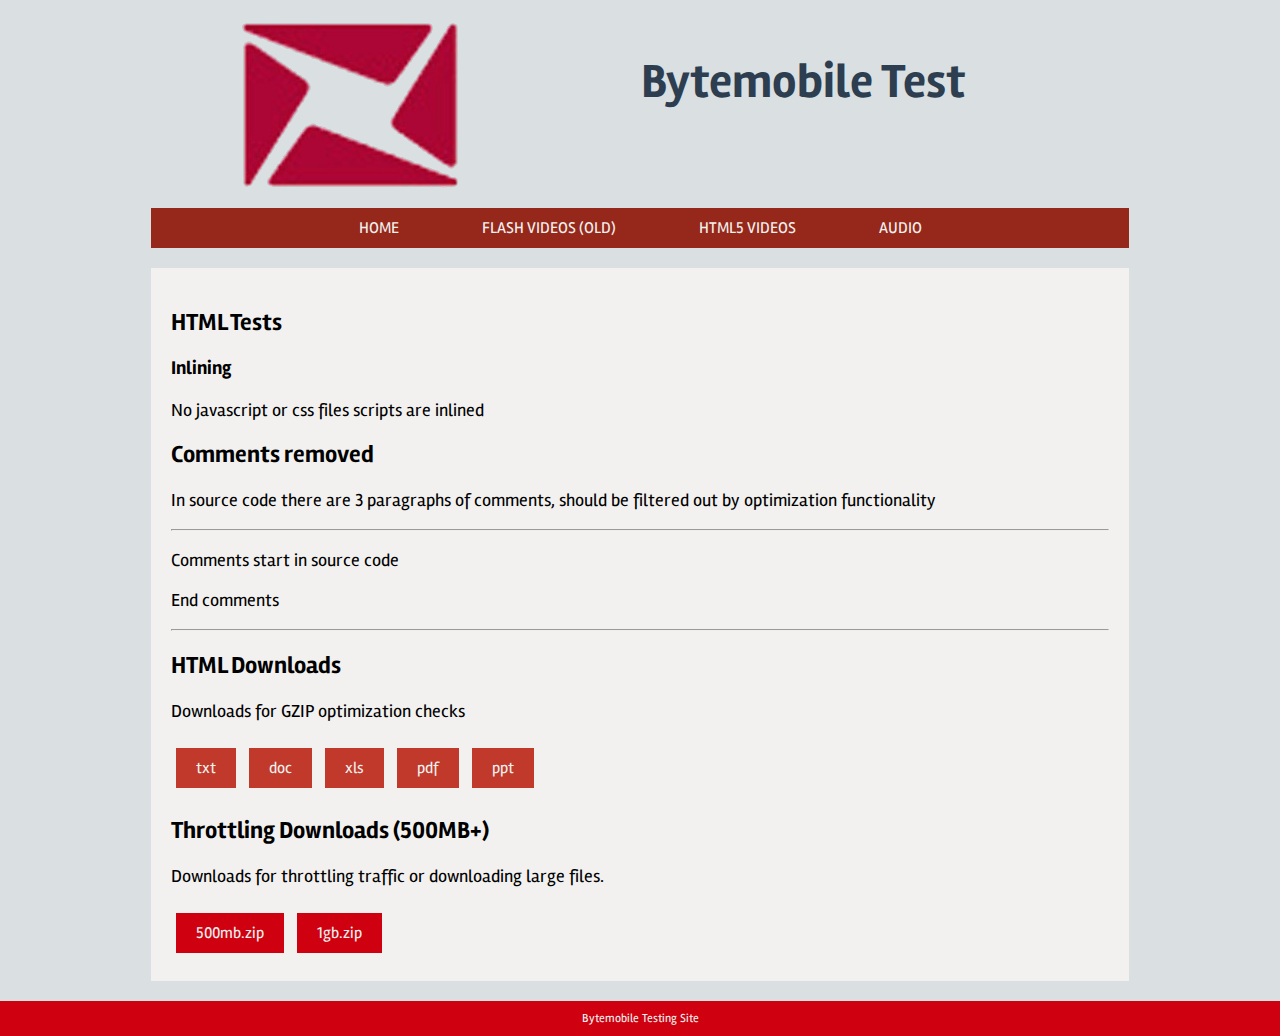
==== commit cb4e743e: "Fixed PPT link" ====
--- a/index.html
+++ b/index.html
@@ -75,7 +75,7 @@
       <div class="btn dark_highlight"><a href="assets/files/image_resizing_lab.docx" target="_blank">DOC</a></div>
       <div class="btn dark_highlight"><a href="assets/files/R7_sample.xlsx" target="_blank">XLS</a></div>
       <div class="btn dark_highlight"><a href="assets/files/rtmp_specification_1.0.pdf" target="_blank">PDF</a></div>
-      <div class="btn dark_highlight"><a href="assets/files/T3100_tips.pptx" target="_blank">PPT</a></div>
+      <div class="btn dark_highlight"><a href="assets/files/T3100_Tips.pptx" target="_blank">PPT</a></div>
     <h2>Throttling Downloads (500MB+)</h2>
       <p>Downloads for throttling traffic or downloading large files.</p>
       <div class="btn default"><a href="http://download.thinkbroadband.com/512MB.zip" target="_blank">500MB.zip</a></div>
--- a/assets/css/styles.css
+++ b/assets/css/styles.css
@@ -130,7 +130,7 @@
 */
 /* line 104, sass/partials/_base.scss */
 img.logo {
-  max-width: 20%;
+  max-width: 100%;
 }
 
 /* line 108, sass/partials/_base.scss */
@@ -140,7 +140,7 @@
 
 /* line 112, sass/partials/_base.scss */
 img.ri {
-  max-width: 50%;
+  max-width: 100%;
 }
 
 /* line 116, sass/partials/_base.scss */
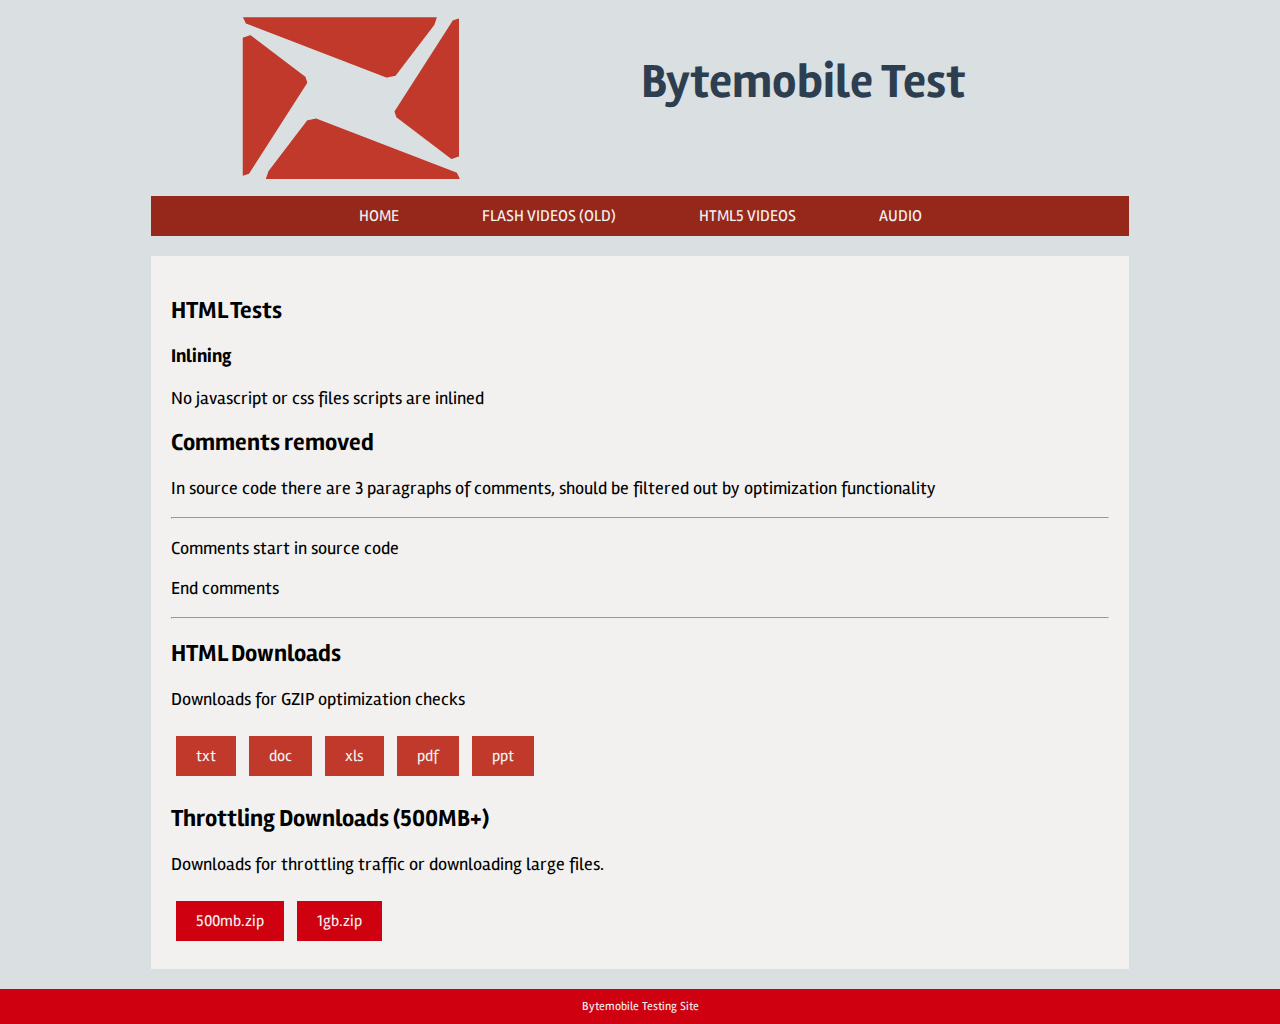
==== commit d6c78b03: "New Logo - Fixed Buttons" ====
--- a/index.html
+++ b/index.html
@@ -24,7 +24,7 @@
 <div class="wrap whole">
   <div class="grid">
     <a href="#menu" class="menu-link pull-left hide-until-mobiles"><i class="fa fa-bars"></i></a>
-    <div class="unit one-third align-right center-on-mobiles"><img class="ri" src="assets/img/byte_logo.png"> </div>
+    <div class="unit one-third align-right center-on-mobiles"><img class="ri" src="assets/img/byte_logo-01.png"> </div>
     <div class="unit two-thirds align-center title"><h1>Bytemobile Test</h1></div>
   </div>
 </div>
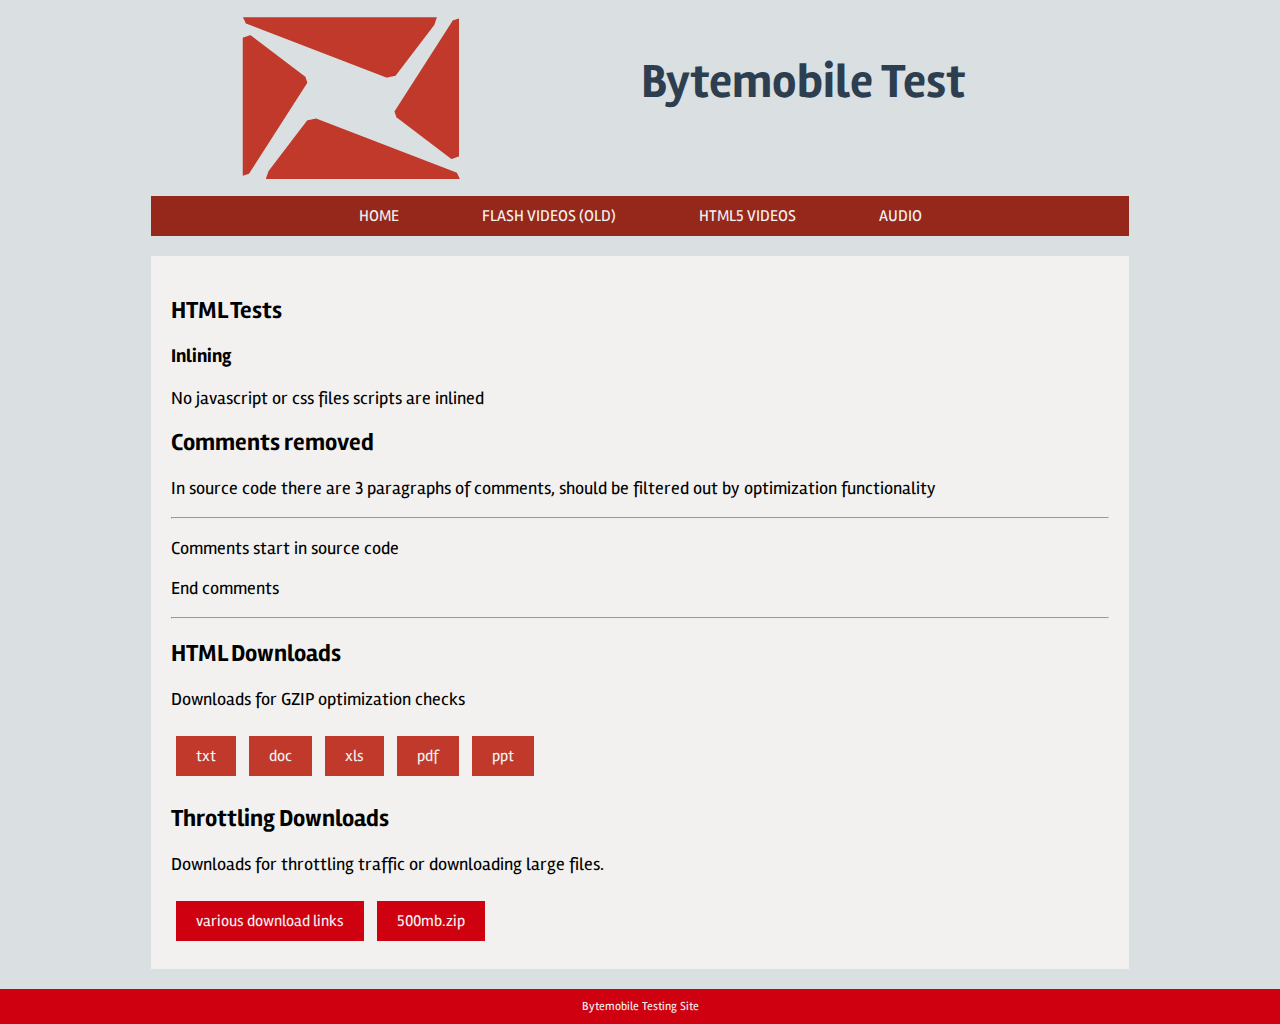
==== commit d13deff3: "Added new m4a sound" ====
--- a/index.html
+++ b/index.html
@@ -76,10 +76,10 @@
       <div class="btn dark_highlight"><a href="assets/files/R7_sample.xlsx" target="_blank">XLS</a></div>
       <div class="btn dark_highlight"><a href="assets/files/rtmp_specification_1.0.pdf" target="_blank">PDF</a></div>
       <div class="btn dark_highlight"><a href="assets/files/T3100_Tips.pptx" target="_blank">PPT</a></div>
-    <h2>Throttling Downloads (500MB+)</h2>
+    <h2>Throttling Downloads</h2>
       <p>Downloads for throttling traffic or downloading large files.</p>
+      <div class="btn default"><a href="http://www.thinkbroadband.com/download.html" target="_blank">Various Download Links</a></div>
       <div class="btn default"><a href="http://download.thinkbroadband.com/512MB.zip" target="_blank">500MB.zip</a></div>
-      <div class="btn default"><a href="http://download.thinkbroadband.com/1GB.zip" target="_blank">1GB.zip</a></div>
   </div>
 </div>
 
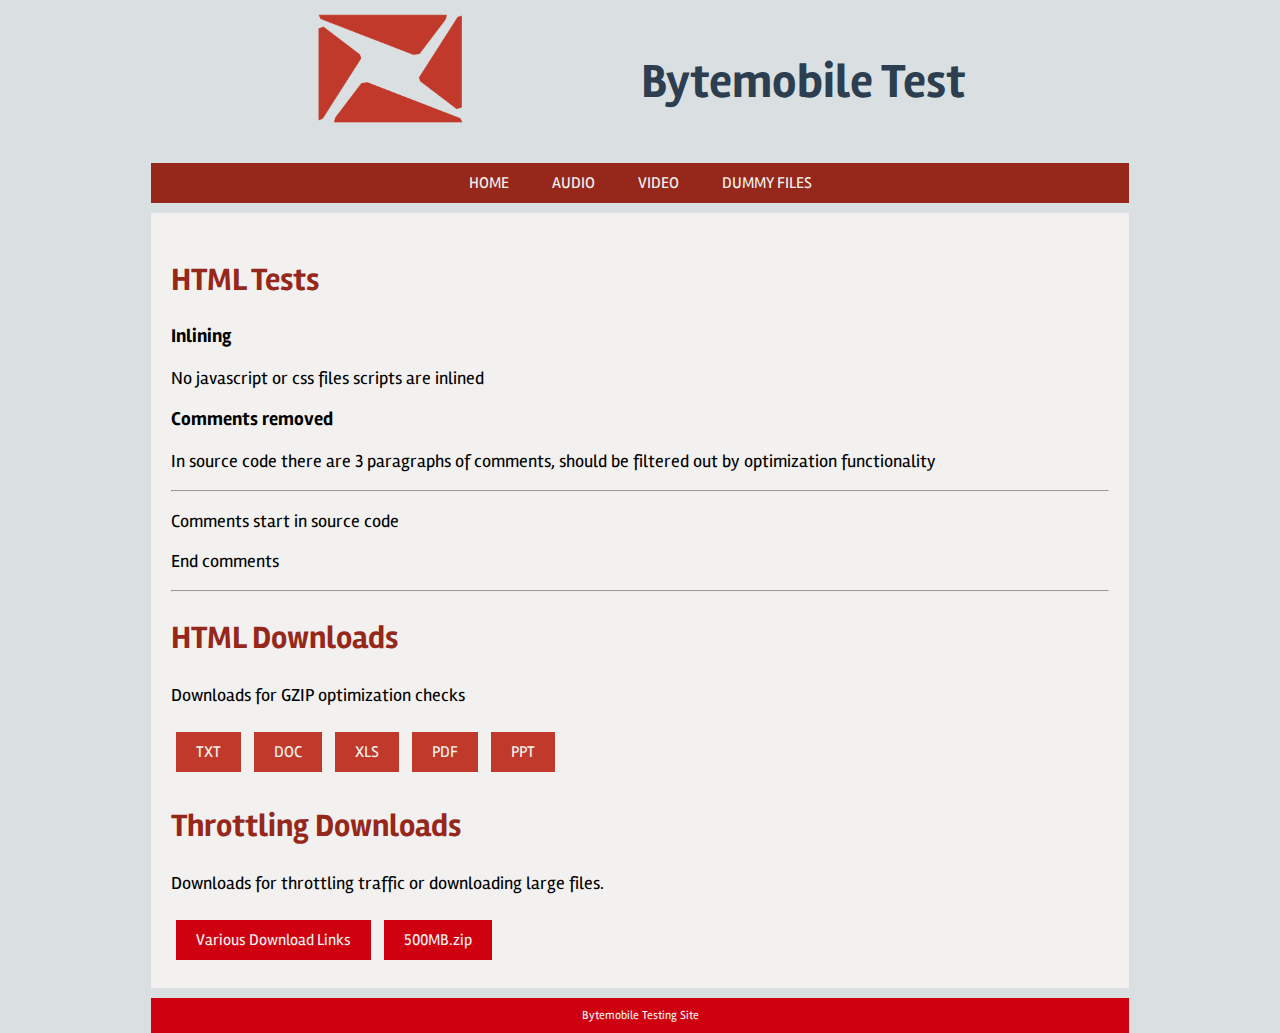
==== commit 1d8cd95a: "Updated to byte.matloughnane" ====
--- a/index.html
+++ b/index.html
@@ -34,18 +34,18 @@
   <nav id="menu" class="panel" role="navigation">
         <ul>
             <li><a class="nav_link" href="index.html">Home</a></li>
-            <li><a class="nav_link" href="old/video/videoF4V.html">Flash Videos (old)</a></li>
-            <li><a class="nav_link" href="html5.html">HTML5 Videos</a></li>
             <li><a class="nav_link" href="audio.html">Audio</a></li>
+            <li><a class="nav_link" href="video.html">Video</a></li>
+            <li><a class="nav_link" href="dummy.html">Dummy Files</a></li>
         </ul>
   </nav>
     <div class="full_bar">
           <div class="nav hide-on-mobiles">
             <ul>
               <li><a href="index.html">Home</a></li>
-              <li><a href="old/video/videoF4V.html">Flash Videos (old)</a></li>
-              <li><a href="html5.html">HTML5 Videos</a></li>
               <li><a href="audio.html">Audio</a></li>
+              <li><a href="video.html">Video</a></li>
+              <li><a href="dummy.html">Dummy Files</a></li>
             </ul>
           </div>
       </div>
@@ -57,7 +57,7 @@
     <h3>Inlining</h3>
     <p>No javascript or css files scripts are inlined</p>
 
-    <h2>Comments removed</h2>
+    <h3>Comments removed</h3>
     <p>In source code there are 3 paragraphs of comments, should be filtered out by optimization functionality</p>
     <hr>
     <p>Comments start in source code</p>
@@ -83,7 +83,7 @@
   </div>
 </div>
 
-<div class="footer_bar">
+<div class="wrap grid footer_bar">
   <span>Bytemobile Testing Site</span>
 </div>
 
--- a/assets/css/styles.css
+++ b/assets/css/styles.css
@@ -18,57 +18,68 @@
   width: device-width;
 }
 
-/* line 10, sass/partials/_base.scss */
+/* line 8, sass/partials/_base.scss */
+::selection {
+  background-color: rgba(128, 228, 181, 0.5);
+}
+
+/* line 13, sass/partials/_base.scss */
 body {
   font-family: 'Rambla',sans-serif;
   background-color: #dadfe1;
   margin: 0px;
 }
 
-/* line 16, sass/partials/_base.scss */
+/* line 19, sass/partials/_base.scss */
 h1 {
   color: #2c3e50;
   font-size: 3em;
   padding: 10px;
 }
 
-/* line 22, sass/partials/_base.scss */
+/* line 25, sass/partials/_base.scss */
+h2 {
+  font-size: 2em;
+  color: #96281b;
+}
+
+/* line 30, sass/partials/_base.scss */
 h4 {
   -webkit-margin-before: 1em;
   -webkit-margin-after: 0.5em;
 }
 
-/* line 27, sass/partials/_base.scss */
+/* line 35, sass/partials/_base.scss */
 p {
   font-size: 18px;
 }
 
-/* line 31, sass/partials/_base.scss */
+/* line 39, sass/partials/_base.scss */
 p.smaller {
   font-size: 15px;
 }
 
-/* line 35, sass/partials/_base.scss */
+/* line 43, sass/partials/_base.scss */
 p.small_menu {
   font-size: 12px;
 }
 
-/* line 39, sass/partials/_base.scss */
+/* line 47, sass/partials/_base.scss */
 a {
   color: #96281b;
   text-decoration: none;
 }
 
-/* line 44, sass/partials/_base.scss */
+/* line 52, sass/partials/_base.scss */
 .external {
   line-height: 200%;
 }
-/* line 46, sass/partials/_base.scss */
+/* line 54, sass/partials/_base.scss */
 .external:hover {
   color: #c0392b;
 }
 
-/* line 51, sass/partials/_base.scss */
+/* line 59, sass/partials/_base.scss */
 .italics {
   font-style: italic;
   font-size: 1em;
@@ -80,46 +91,46 @@
   -webkit-margin-end: 0px;
 }
 
-/* line 62, sass/partials/_base.scss */
+/* line 70, sass/partials/_base.scss */
 .bold_statement {
   letter-spacing: 2px;
   font-style: bold;
   text-transform: uppercase;
 }
 
-/* line 68, sass/partials/_base.scss */
+/* line 76, sass/partials/_base.scss */
 .footer_bar {
   text-align: center;
   background-color: #cf000f;
   padding: 10px;
   margin-bottom: 0px;
 }
-/* line 73, sass/partials/_base.scss */
+/* line 81, sass/partials/_base.scss */
 .footer_bar span {
   color: #f2f1ef;
   font-size: 12px;
   padding: 5px;
 }
-/* line 78, sass/partials/_base.scss */
+/* line 86, sass/partials/_base.scss */
 .footer_bar a {
   font-size: 12px;
   color: #f2f1ef;
 }
 
-/* line 84, sass/partials/_base.scss */
+/* line 92, sass/partials/_base.scss */
 .content {
   padding: 20px;
-  margin: 20px 0;
+  margin: 10px 0;
   background-color: #f2f1ef;
 }
 
-/* line 90, sass/partials/_base.scss */
+/* line 98, sass/partials/_base.scss */
 .content_secondary {
   color: #f2f1ef;
   background-color: #96281b;
 }
 
-/* line 95, sass/partials/_base.scss */
+/* line 103, sass/partials/_base.scss */
 .content_tertiary {
   color: #f2f1ef;
   background-color: #cf000f;
@@ -128,22 +139,22 @@
 /*
 ==================IMAGES NAVIGATION====================
 */
-/* line 104, sass/partials/_base.scss */
+/* line 112, sass/partials/_base.scss */
 img.logo {
-  max-width: 100%;
-}
-
-/* line 108, sass/partials/_base.scss */
+  max-width: 20%;
+}
+
+/* line 116, sass/partials/_base.scss */
 img.main {
   max-width: 100%;
 }
 
-/* line 112, sass/partials/_base.scss */
+/* line 120, sass/partials/_base.scss */
 img.ri {
-  max-width: 100%;
-}
-
-/* line 116, sass/partials/_base.scss */
+  max-width: 50%;
+}
+
+/* line 124, sass/partials/_base.scss */
 img.banner {
   max-width: 100%;
 }
@@ -152,7 +163,7 @@
 ==================TABLET BASICS====================
 */
 @media screen and (max-width: 968px) {
-  /* line 125, sass/partials/_base.scss */
+  /* line 133, sass/partials/_base.scss */
   h1 {
     color: #2c3e50;
     font-size: 2em;
@@ -160,37 +171,37 @@
     margin: 0px;
   }
 
-  /* line 131, sass/partials/_base.scss */
+  /* line 139, sass/partials/_base.scss */
   h2 {
     font-size: 1.5em;
   }
 
-  /* line 134, sass/partials/_base.scss */
+  /* line 142, sass/partials/_base.scss */
   h3 {
     font-size: 1em;
   }
 
-  /* line 137, sass/partials/_base.scss */
+  /* line 145, sass/partials/_base.scss */
   .nav li a {
     font-size: 0.75em;
   }
 
-  /* line 140, sass/partials/_base.scss */
+  /* line 148, sass/partials/_base.scss */
   p {
     font-size: 1em;
   }
 
-  /* line 143, sass/partials/_base.scss */
+  /* line 151, sass/partials/_base.scss */
   .italics {
     font-size: 0.9em;
   }
 
-  /* line 146, sass/partials/_base.scss */
+  /* line 154, sass/partials/_base.scss */
   a {
     padding: 10px 20px;
   }
 
-  /* line 149, sass/partials/_base.scss */
+  /* line 157, sass/partials/_base.scss */
   .wrapper {
     position: relative;
     margin: 0 auto;
@@ -201,7 +212,7 @@
 ==================MOBILE BASICS====================
 */
 @media screen and (max-width: 640px) {
-  /* line 161, sass/partials/_base.scss */
+  /* line 169, sass/partials/_base.scss */
   h1 {
     color: #2c3e50;
     font-size: 1.5em;
@@ -209,17 +220,17 @@
     margin: 0px;
   }
 
-  /* line 167, sass/partials/_base.scss */
+  /* line 175, sass/partials/_base.scss */
   p {
     font-size: 1.0em;
   }
 
-  /* line 170, sass/partials/_base.scss */
+  /* line 178, sass/partials/_base.scss */
   img.logo {
     max-width: 40%;
   }
 
-  /* line 173, sass/partials/_base.scss */
+  /* line 181, sass/partials/_base.scss */
   .wrapper {
     position: relative;
     margin: 0 auto;
@@ -233,7 +244,6 @@
   padding: 10px 20px;
   display: inline-block;
   margin: 8px 5px;
-  text-transform: lowercase;
   text-decoration: none;
   outline: none;
   position: relative;
@@ -381,7 +391,7 @@
 /* line 16, sass/partials/_navigation.scss */
 .nav li {
   display: inline;
-  padding: 10px;
+  padding: 10px 5px;
   margin: 0px;
 }
 /* line 20, sass/partials/_navigation.scss */
@@ -399,7 +409,7 @@
   display: inline-block;
   text-decoration: none;
   text-transform: uppercase;
-  padding: 10px 30px;
+  padding: 10px 15px;
   margin: 0px;
 }
 
